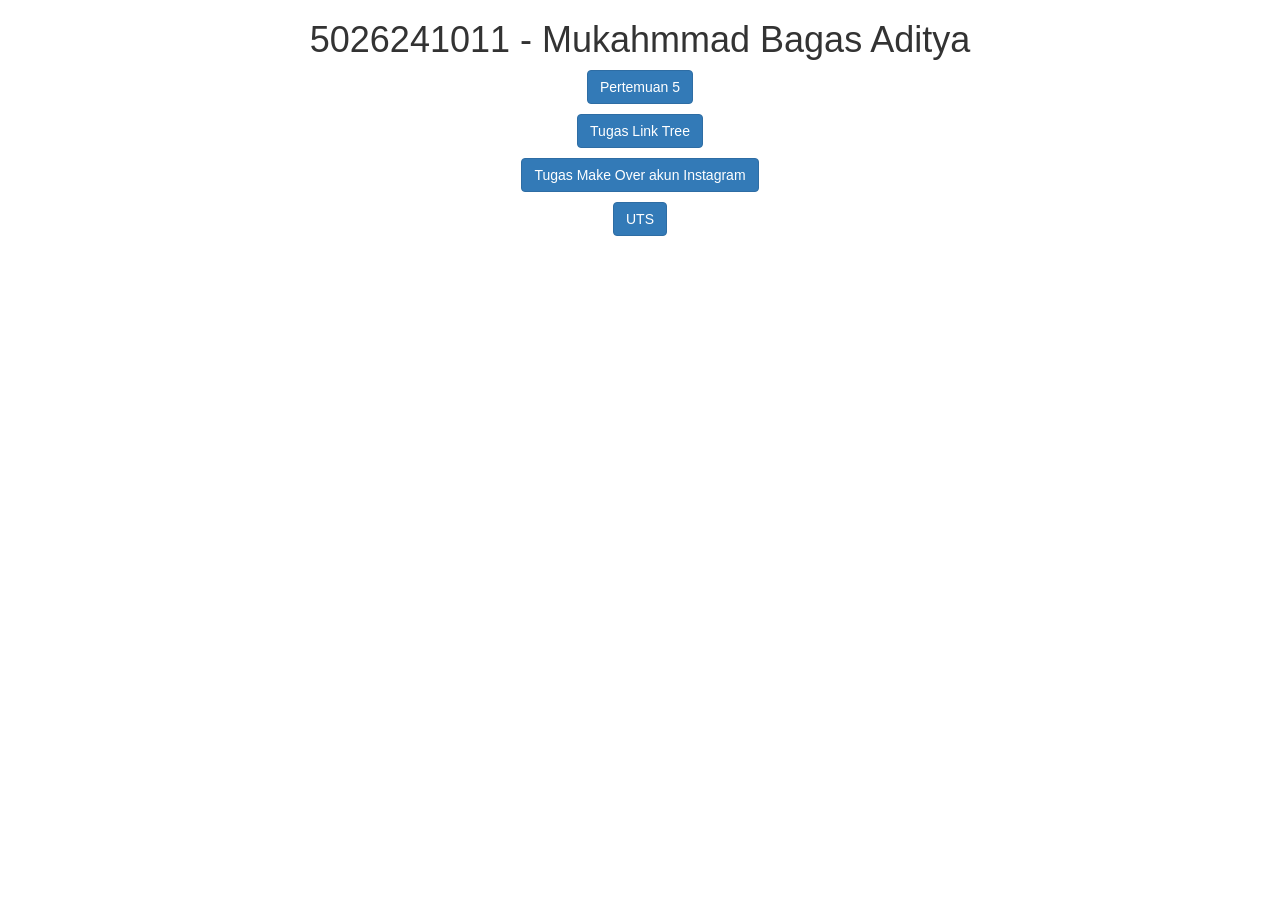
==== index.html @ fe927fb4 "pertemuan 5" ====
<!DOCTYPE html>
<html lang="id">
<head>
  <title>5026241011</title>
  <meta charset="utf-8">
  <meta name="viewport" content="width=device-width, initial-scale=1">
  <link rel="stylesheet" href="https://maxcdn.bootstrapcdn.com/bootstrap/3.4.1/css/bootstrap.min.css">
  <script src="https://ajax.googleapis.com/ajax/libs/jquery/3.7.1/jquery.min.js"></script>
  <script src="https://maxcdn.bootstrapcdn.com/bootstrap/3.4.1/js/bootstrap.min.js"></script>
  
  <style>
  
  </style>

</head>

<body>

  <div class="container-custom">
    <center>
        <h1>5026241011 - Mukahmmad Bagas Aditya</h1>
        <p>
            <a href=" " target="_blank" class="btn btn-primary">
                Pertemuan 5
            </a>
        </p>
        <p>
            <a href=" " target="_blank" class="btn btn-primary">
                Tugas Link Tree
            </a>
        </p>
        <p>
            <a href=" " target="_blank" class="btn btn-primary">
                Tugas Make Over akun Instagram
            </a>
        </p>
        <p>
            <a href=" " target="_blank" class="btn btn-primary">
                UTS
            </a>
        </p>
    </center>
  </div>

</body>

</html>
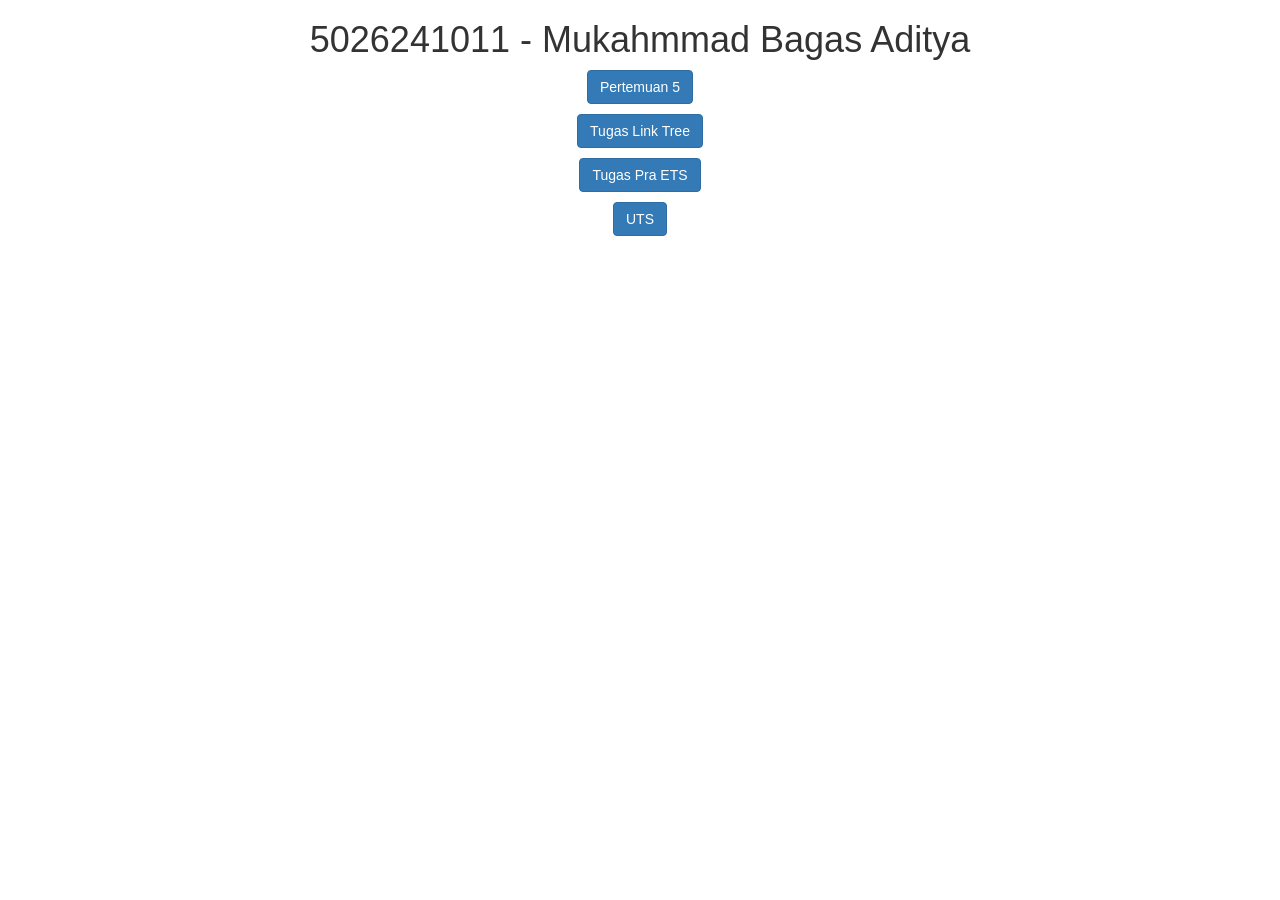
==== commit fe8d12a2: "Tugas Pra ETS" ====
--- a/index.html
+++ b/index.html
@@ -20,18 +20,18 @@
     <center>
         <h1>5026241011 - Mukahmmad Bagas Aditya</h1>
         <p>
-            <a href=" " target="_blank" class="btn btn-primary">
+            <a href="pertemuan5.html" target="_blank" class="btn btn-primary">
                 Pertemuan 5
             </a>
         </p>
         <p>
-            <a href=" " target="_blank" class="btn btn-primary">
+            <a href="linktree.html" target="_blank" class="btn btn-primary">
                 Tugas Link Tree
             </a>
         </p>
         <p>
-            <a href=" " target="_blank" class="btn btn-primary">
-                Tugas Make Over akun Instagram
+            <a href="tugas_ets.html" target="_blank" class="btn btn-primary">
+                Tugas Pra ETS
             </a>
         </p>
         <p>
